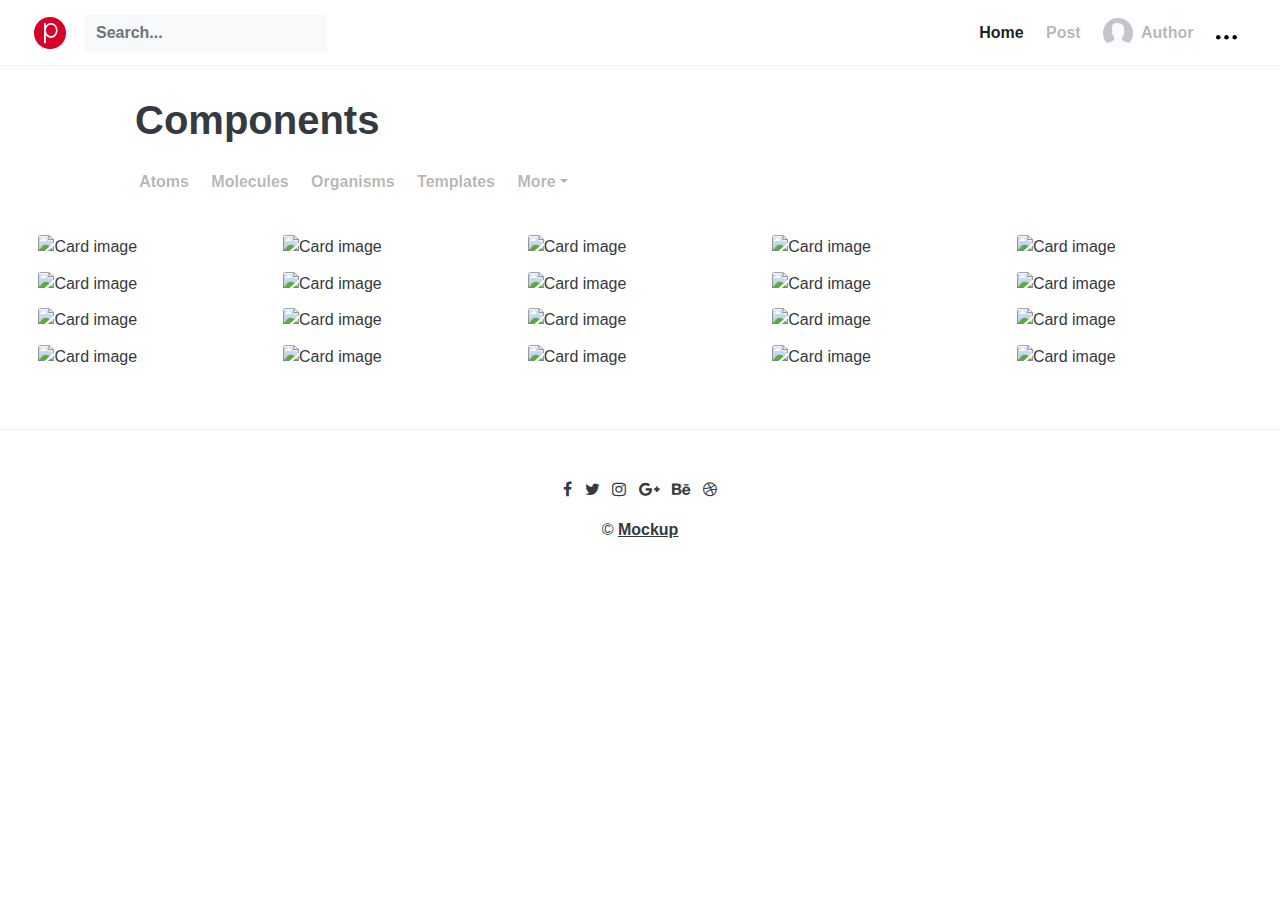
==== docs/index.html @ 3343d0d1 "html files" ====
<!DOCTYPE html>
<html lang="en">

<head>
    <meta charset="utf-8">
    <meta name="viewport" content="width=device-width, initial-scale=1, shrink-to-fit=no">
    <meta http-equiv="X-UA-Compatible" content="ie=edge">
    <title>Home - UI Mockup</title>
    <script type="text/javascript"> (function() { var css = document.createElement('link'); css.href = 'https://stackpath.bootstrapcdn.com/font-awesome/4.7.0/css/font-awesome.min.css'; css.rel = 'stylesheet'; css.type = 'text/css'; document.getElementsByTagName('head')[0].appendChild(css); })(); </script>
    <link rel="stylesheet" href="assets/css/app.css">
    <link rel="stylesheet" href="assets/css/theme.css">

</head>

<body>

    <nav class="navbar navbar-expand-lg navbar-light bg-white fixed-top">
    <a class="navbar-brand font-weight-bolder mr-3" href="index.html"><img src="assets/img/logo.png"></a>
    <button class="navbar-light navbar-toggler" type="button" data-toggle="collapse" data-target="#navbarsDefault" aria-controls="navbarsDefault" aria-expanded="false" aria-label="Toggle navigation">
    <span class="navbar-toggler-icon"></span>
    </button>
    <div class="collapse navbar-collapse" id="navbarsDefault">
    	<ul class="navbar-nav mr-auto align-items-center">
    		<form class="bd-search hidden-sm-down">
    			<input type="text" class="form-control bg-graylight border-0 font-weight-bold" id="search-input" placeholder="Search..." autocomplete="off">
    			<div class="dropdown-menu bd-search-results" id="search-results">
    			</div>
    		</form>
    	</ul>
    	<ul class="navbar-nav ml-auto align-items-center">
    		<li class="nav-item">
    		<a class="nav-link active" href="index.html">Home</a>
    		</li>
    		<li class="nav-item">
    		<a class="nav-link" href="post.html">Post</a>
    		</li>
    		<li class="nav-item">
    		<a class="nav-link" href="author.html"><img class="rounded-circle mr-2" src="assets/img/av.png" width="30"><span class="align-middle">Author</span></a>
    		</li>
    		<li class="nav-item dropdown">
    		<a class="nav-link" href="#" id="dropdown02" data-toggle="dropdown" aria-haspopup="true" aria-expanded="false">
    		<svg style="margin-top:10px;" class="_3DJPT" version="1.1" viewbox="0 0 32 32" width="21" height="21" aria-hidden="false" data-reactid="71"><path d="M7 15.5c0 1.9-1.6 3.5-3.5 3.5s-3.5-1.6-3.5-3.5 1.6-3.5 3.5-3.5 3.5 1.6 3.5 3.5zm21.5-3.5c-1.9 0-3.5 1.6-3.5 3.5s1.6 3.5 3.5 3.5 3.5-1.6 3.5-3.5-1.6-3.5-3.5-3.5zm-12.5 0c-1.9 0-3.5 1.6-3.5 3.5s1.6 3.5 3.5 3.5 3.5-1.6 3.5-3.5-1.6-3.5-3.5-3.5z" data-reactid="22"></path></svg>
    		</a>
    		<div class="dropdown-menu dropdown-menu-right shadow-lg" aria-labelledby="dropdown02">
    			<h4 class="dropdown-header display-4">Mockup<br/> Stuff</h4>
    			<div class="dropdown-divider">
    			</div>
    			<span class="dropdown-item"><a href="" class="btn btn-primary d-block"><i class="fa fa-download"></i></a></span>
    		</div>
    		</li>
    	</ul>
    </div>
    </nav>

    <main role="main">

    
    <section class="mt-4 mb-5">
    <div class="container mb-4">
    	<h1 class="font-weight-bold title">Components</h1>
    	<div class="row">
    		<nav class="navbar navbar-expand-lg navbar-light bg-white pl-2 pr-2">
    		<button class="navbar-light navbar-toggler" type="button" data-toggle="collapse" data-target="#navbarsExplore" aria-controls="navbarsDefault" aria-expanded="false" aria-label="Toggle navigation">
    		<span class="navbar-toggler-icon"></span>
    		</button>
    		<div class="collapse navbar-collapse" id="navbarsExplore">
    			<ul class="navbar-nav">
    				<li class="nav-item">
    				<a class="nav-link" href="#">Atoms</a>
    				</li>
    				<li class="nav-item">
    				<a class="nav-link" href="#">Molecules</a>
    				</li>
    				<li class="nav-item">
    				<a class="nav-link" href="#">Organisms</a>
    				</li>
    				<li class="nav-item">
    				<a class="nav-link" href="#">Templates</a>
    				</li>
    				<li class="nav-item dropdown">
    				<a class="nav-link dropdown-toggle" href="http://example.com" id="dropdown01" data-toggle="dropdown" aria-haspopup="true" aria-expanded="false">More</a>
    				<div class="dropdown-menu shadow-lg" aria-labelledby="dropdown01">
    					<a class="dropdown-item" href="#">Atoms</a>
    					<a class="dropdown-item" href="#">Molecules</a>
    					<a class="dropdown-item" href="#">Organisms</a>
    					<a class="dropdown-item" href="#">Templates</a>
    					<a class="dropdown-item" href="#">Pages</a>
    					<a class="dropdown-item" href="#">Other</a>
    				</div>
    				</li>
    			</ul>
    		</div>
    		</nav>
    	</div>
    </div>
    <div class="container-fluid">
    	<div class="row">
    		<div class="card-columns">
    			<div class="card card-pin">
    				<img class="card-img" src="https://images.unsplash.com/photo-1489743342057-3448cc7c3bb9?ixlib=rb-0.3.5&ixid=eyJhcHBfaWQiOjEyMDd9&s=6d284a2efbca5f89528546307f7e7b87&auto=format&fit=crop&w=500&q=60" alt="Card image">
    				<div class="overlay">
    					<h2 class="card-title title">Cool Title</h2>
    					<div class="more">
    						<a href="post.html">
    						<i class="fa fa-arrow-circle-o-right" aria-hidden="true"></i> More </a>
    					</div>
    				</div>
    			</div>
    			<div class="card card-pin">
    				<img class="card-img" src="https://images.unsplash.com/photo-1519996521430-02b798c1d881?ixlib=rb-0.3.5&ixid=eyJhcHBfaWQiOjEyMDd9&s=79f770fc1a5d8ff9b0eb033d0f09e15d&auto=format&fit=crop&w=500&q=60" alt="Card image">
    				<div class="overlay">
    					<h2 class="card-title title">Cool Title</h2>
    					<div class="more">
    						<a href="post.html">
    						<i class="fa fa-arrow-circle-o-right" aria-hidden="true"></i> More </a>
    					</div>
    				</div>
    			</div>
    			<div class="card card-pin">
    				<img class="card-img" src="https://images.unsplash.com/photo-1505210512658-3ae58ae08744?ixlib=rb-0.3.5&ixid=eyJhcHBfaWQiOjEyMDd9&s=2ef2e23adda7b89a804cf232f57e3ca3&auto=format&fit=crop&w=333&q=80" alt="Card image">
    				<div class="overlay">
    					<h2 class="card-title title">Cool Title</h2>
    					<div class="more">
    						<a href="post.html">
    						<i class="fa fa-arrow-circle-o-right" aria-hidden="true"></i> More </a>
    					</div>
    				</div>
    			</div>
    			<div class="card card-pin">
    				<img class="card-img" src="https://images.unsplash.com/photo-1488353816557-87cd574cea04?ixlib=rb-0.3.5&s=06371203b2e3ad3e241c45f4e149a1b3&auto=format&fit=crop&w=334&q=80" alt="Card image">
    				<div class="overlay">
    					<h2 class="card-title title">Cool Title</h2>
    					<div class="more">
    						<a href="post.html">
    						<i class="fa fa-arrow-circle-o-right" aria-hidden="true"></i> More </a>
    					</div>
    				</div>
    			</div>
    			<div class="card card-pin">
    				<img class="card-img" src="https://images.unsplash.com/photo-1518450757707-d21c8c53c8df?ixlib=rb-0.3.5&ixid=eyJhcHBfaWQiOjEyMDd9&s=c88b5f311958f841525fdb01ab3b5deb&auto=format&fit=crop&w=500&q=60" alt="Card image">
    				<div class="overlay">
    					<h2 class="card-title title">Cool Title</h2>
    					<div class="more">
    						<a href="post.html">
    						<i class="fa fa-arrow-circle-o-right" aria-hidden="true"></i> More </a>
    					</div>
    				</div>
    			</div>
    			<div class="card card-pin">
    				<img class="card-img" src="https://images.unsplash.com/photo-1483190656465-2c49e54d29f3?ixlib=rb-0.3.5&ixid=eyJhcHBfaWQiOjEyMDd9&s=7c4d831daffc28f6ce144ae9e44072e2&auto=format&fit=crop&w=500&q=60" alt="Card image">
    				<div class="overlay">
    					<h2 class="card-title title">Cool Title</h2>
    					<div class="more">
    						<a href="post.html">
    						<i class="fa fa-arrow-circle-o-right" aria-hidden="true"></i> More </a>
    					</div>
    				</div>
    			</div>
    			<div class="card card-pin">
    				<img class="card-img" src="https://images.unsplash.com/photo-1501813531019-338a4182efb0?ixlib=rb-0.3.5&ixid=eyJhcHBfaWQiOjEyMDd9&s=ad934c7483b928cae6b0b9cde5ae3445&auto=format&fit=crop&w=500&q=60" alt="Card image">
    				<div class="overlay">
    					<h2 class="card-title title">Cool Title</h2>
    					<div class="more">
    						<a href="post.html">
    						<i class="fa fa-arrow-circle-o-right" aria-hidden="true"></i> More </a>
    					</div>
    				</div>
    			</div>
    			<div class="card card-pin">
    				<img class="card-img" src="https://images.unsplash.com/photo-1518542331925-4e91e9aa0074?ixlib=rb-0.3.5&s=6958cfb3469de1e681bf17587bed53be&auto=format&fit=crop&w=500&q=60" alt="Card image">
    				<div class="overlay">
    					<h2 class="card-title title">Cool Title</h2>
    					<div class="more">
    						<a href="post.html">
    						<i class="fa fa-arrow-circle-o-right" aria-hidden="true"></i> More </a>
    					</div>
    				</div>
    			</div>
    			<div class="card card-pin">
    				<img class="card-img" src="https://images.unsplash.com/photo-1513028179155-324cfec2566c?ixlib=rb-0.3.5&ixid=eyJhcHBfaWQiOjEyMDd9&s=32ce1df4016dadc177d6fce1b2df2429&auto=format&fit=crop&w=350&q=80" alt="Card image">
    				<div class="overlay">
    					<h2 class="card-title title">Cool Title</h2>
    					<div class="more">
    						<a href="post.html">
    						<i class="fa fa-arrow-circle-o-right" aria-hidden="true"></i> More </a>
    					</div>
    				</div>
    			</div>
    			<div class="card card-pin">
    				<img class="card-img" src="https://images.unsplash.com/photo-1516601255109-506725109807?ixlib=rb-0.3.5&ixid=eyJhcHBfaWQiOjEyMDd9&s=ce4f3db9818f60686e8e9b62d4920ce5&auto=format&fit=crop&w=500&q=60" alt="Card image">
    				<div class="overlay">
    					<h2 class="card-title title">Cool Title</h2>
    					<div class="more">
    						<a href="post.html">
    						<i class="fa fa-arrow-circle-o-right" aria-hidden="true"></i> More </a>
    					</div>
    				</div>
    			</div>
    			<div class="card card-pin">
    				<img class="card-img" src="https://images.unsplash.com/photo-1509233631037-deb7efd36207?ixlib=rb-0.3.5&ixid=eyJhcHBfaWQiOjEyMDd9&s=75a5d784cdfc8f5ced8a6fe26c6d921e&auto=format&fit=crop&w=500&q=60" alt="Card image">
    				<div class="overlay">
    					<h2 class="card-title title">Cool Title</h2>
    					<div class="more">
    						<a href="post.html">
    						<i class="fa fa-arrow-circle-o-right" aria-hidden="true"></i> More </a>
    					</div>
    				</div>
    			</div>
    			<div class="card card-pin">
    				<img class="card-img" src="https://images.unsplash.com/photo-1416879595882-3373a0480b5b?ixlib=rb-0.3.5&s=c0043ea5aa03f62a294636f93725dd6e&auto=format&fit=crop&w=500&q=60" alt="Card image">
    				<div class="overlay">
    					<h2 class="card-title title">Cool Title</h2>
    					<div class="more">
    						<a href="post.html">
    						<i class="fa fa-arrow-circle-o-right" aria-hidden="true"></i> More </a>
    					</div>
    				</div>
    			</div>
    			<div class="card card-pin">
    				<img class="card-img" src="https://images.unsplash.com/photo-1485627658391-1365e4e0dbfe?ixlib=rb-0.3.5&ixid=eyJhcHBfaWQiOjEyMDd9&s=976b0db5c3c2b9932bb20e72f98f9b61&auto=format&fit=crop&w=500&q=60" alt="Card image">
    				<div class="overlay">
    					<h2 class="card-title title">Cool Title</h2>
    					<div class="more">
    						<a href="post.html">
    						<i class="fa fa-arrow-circle-o-right" aria-hidden="true"></i> More </a>
    					</div>
    				</div>
    			</div>
    			<div class="card card-pin">
    				<img class="card-img" src="https://images.unsplash.com/photo-1502550900787-e956c314a221?ixlib=rb-0.3.5&ixid=eyJhcHBfaWQiOjEyMDd9&s=e90f191de3a03c2002ac82c009490e07&auto=format&fit=crop&w=500&q=60" alt="Card image">
    				<div class="overlay">
    					<h2 class="card-title title">Cool Title</h2>
    					<div class="more">
    						<a href="post.html">
    						<i class="fa fa-arrow-circle-o-right" aria-hidden="true"></i> More </a>
    					</div>
    				</div>
    			</div>
    			<div class="card card-pin">
    				<img class="card-img" src="https://images.unsplash.com/photo-1466692476868-aef1dfb1e735?ixlib=rb-0.3.5&ixid=eyJhcHBfaWQiOjEyMDd9&s=9e3cd6ce6496c9c05cbf1b6cda8be0f9&auto=format&fit=crop&w=500&q=60" alt="Card image">
    				<div class="overlay">
    					<h2 class="card-title title">Cool Title</h2>
    					<div class="more">
    						<a href="post.html">
    						<i class="fa fa-arrow-circle-o-right" aria-hidden="true"></i> More </a>
    					</div>
    				</div>
    			</div>
    			<div class="card card-pin">
    				<img class="card-img" src="https://images.unsplash.com/photo-1509885903707-b68568db61ed?ixlib=rb-0.3.5&ixid=eyJhcHBfaWQiOjEyMDd9&s=5f11503655b51165836c2dcefa51a040&auto=format&fit=crop&w=500&q=60" alt="Card image">
    				<div class="overlay">
    					<h2 class="card-title title">Cool Title</h2>
    					<div class="more">
    						<a href="post.html">
    						<i class="fa fa-arrow-circle-o-right" aria-hidden="true"></i> More </a>
    					</div>
    				</div>
    			</div>
    			<div class="card card-pin">
    				<img class="card-img" src="https://images.unsplash.com/photo-1518707399486-6d702a84ff00?ixlib=rb-0.3.5&ixid=eyJhcHBfaWQiOjEyMDd9&s=b5bb16fa7eaed1a1ed47614488f7588d&auto=format&fit=crop&w=500&q=60" alt="Card image">
    				<div class="overlay">
    					<h2 class="card-title title">Cool Title</h2>
    					<div class="more">
    						<a href="post.html">
    						<i class="fa fa-arrow-circle-o-right" aria-hidden="true"></i> More </a>
    					</div>
    				</div>
    			</div>
    			<div class="card card-pin">
    				<img class="card-img" src="https://images.unsplash.com/photo-1519408299519-b7a0274f7d67?ixlib=rb-0.3.5&ixid=eyJhcHBfaWQiOjEyMDd9&s=d4891b98f4554cc55eab1e4a923cbdb1&auto=format&fit=crop&w=500&q=60" alt="Card image">
    				<div class="overlay">
    					<h2 class="card-title title">Cool Title</h2>
    					<div class="more">
    						<a href="post.html">
    						<i class="fa fa-arrow-circle-o-right" aria-hidden="true"></i> More </a>
    					</div>
    				</div>
    			</div>
    			<div class="card card-pin">
    				<img class="card-img" src="https://images.unsplash.com/photo-1506706435692-290e0c5b4505?ixlib=rb-0.3.5&ixid=eyJhcHBfaWQiOjEyMDd9&s=0bb464bb1ceea5155bc079c4f50bc36a&auto=format&fit=crop&w=500&q=60" alt="Card image">
    				<div class="overlay">
    					<h2 class="card-title title">Cool Title</h2>
    					<div class="more">
    						<a href="post.html">
    						<i class="fa fa-arrow-circle-o-right" aria-hidden="true"></i> More </a>
    					</div>
    				</div>
    			</div>
    			<div class="card card-pin">
    				<img class="card-img" src="https://images.unsplash.com/photo-1512355144108-e94a235b10af?ixlib=rb-0.3.5&ixid=eyJhcHBfaWQiOjEyMDd9&s=c622d56d975113a08c71c912618b5f83&auto=format&fit=crop&w=500&q=60" alt="Card image">
    				<div class="overlay">
    					<h2 class="card-title title">Cool Title</h2>
    					<div class="more">
    						<a href="post.html">
    						<i class="fa fa-arrow-circle-o-right" aria-hidden="true"></i> More </a>
    					</div>
    				</div>
    			</div>
    		</div>
    	</div>
    </div>
    </section>
    

    </main>

    <script src="assets/js/app.js"></script>
    <script src="assets/js/theme.js"></script>
    
    <footer class="footer pt-5 pb-5 text-center">
    
    <div class="container">
    
          <div class="socials-media">
    
            <ul class="list-unstyled">
              <li class="d-inline-block ml-1 mr-1"><a href="#" class="text-dark"><i class="fa fa-facebook"></i></a></li>
              <li class="d-inline-block ml-1 mr-1"><a href="#" class="text-dark"><i class="fa fa-twitter"></i></a></li>
              <li class="d-inline-block ml-1 mr-1"><a href="#" class="text-dark"><i class="fa fa-instagram"></i></a></li>
              <li class="d-inline-block ml-1 mr-1"><a href="#" class="text-dark"><i class="fa fa-google-plus"></i></a></li>
              <li class="d-inline-block ml-1 mr-1"><a href="#" class="text-dark"><i class="fa fa-behance"></i></a></li>
              <li class="d-inline-block ml-1 mr-1"><a href="#" class="text-dark"><i class="fa fa-dribbble"></i></a></li>
            </ul>
    
          </div>
    
    
          <p>©  <span class="credits font-weight-bold">
            <a target="_blank" class="text-dark" href=""><u>Mockup</u></a>
          </span>
          </p>
    
    
        </div>
    
    </footer>

</body>

</html>
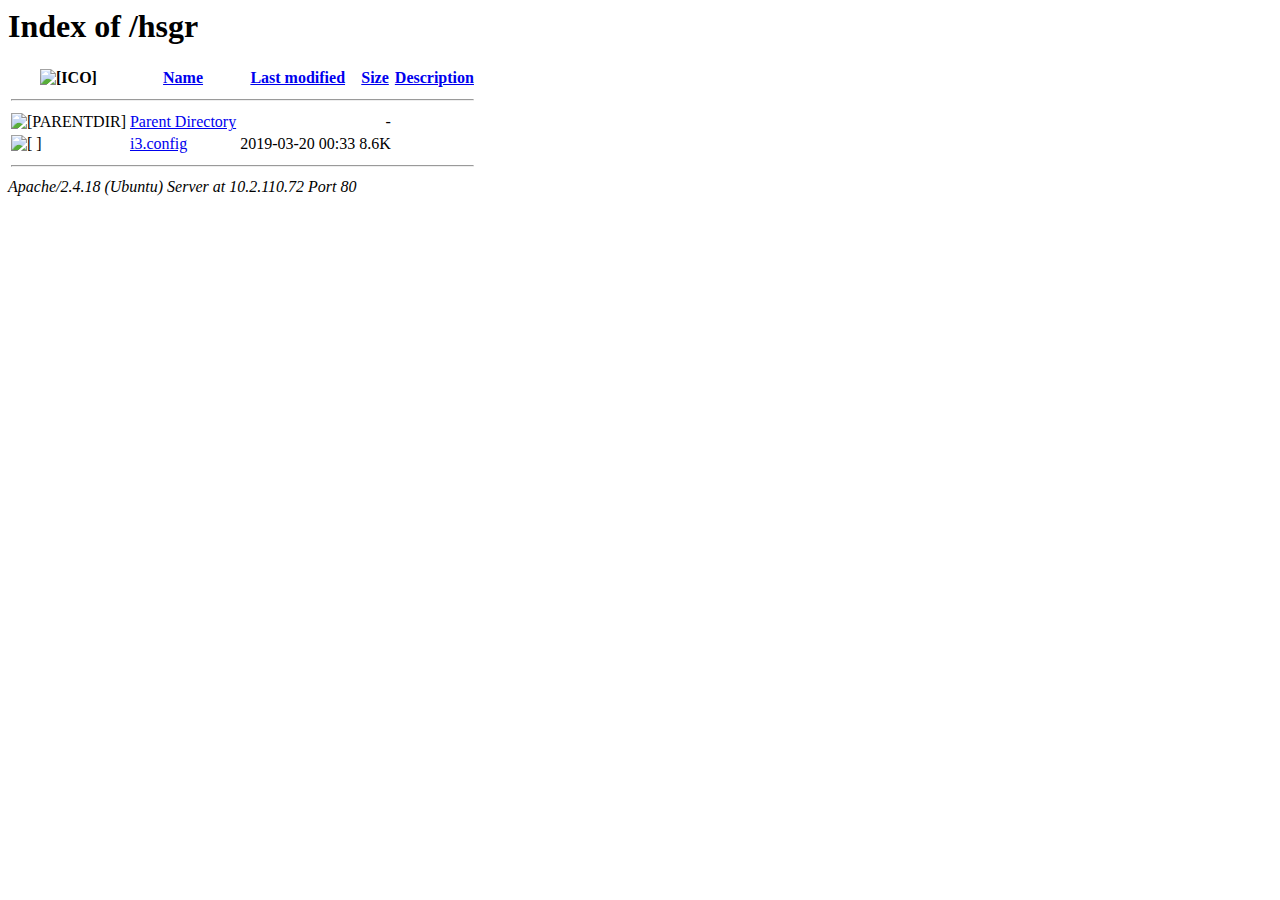
==== commit 2c3afd27: "deleted" ====
--- a/docs/index.html
+++ b/docs/index.html
@@ -1,341 +1,16 @@
-
-<!DOCTYPE html>
-<html lang="en">
-
-<head>
-    <meta charset="utf-8">
-    <meta name="viewport" content="width=device-width, initial-scale=1, shrink-to-fit=no">
-    <meta http-equiv="X-UA-Compatible" content="ie=edge">
-    <title>Home - UI Mockup</title>
-    <script type="text/javascript"> (function() { var css = document.createElement('link'); css.href = 'https://stackpath.bootstrapcdn.com/font-awesome/4.7.0/css/font-awesome.min.css'; css.rel = 'stylesheet'; css.type = 'text/css'; document.getElementsByTagName('head')[0].appendChild(css); })(); </script>
-    <link rel="stylesheet" href="assets/css/app.css">
-    <link rel="stylesheet" href="assets/css/theme.css">
-
-</head>
-
-<body>
-
-    <nav class="navbar navbar-expand-lg navbar-light bg-white fixed-top">
-    <a class="navbar-brand font-weight-bolder mr-3" href="index.html"><img src="assets/img/logo.png"></a>
-    <button class="navbar-light navbar-toggler" type="button" data-toggle="collapse" data-target="#navbarsDefault" aria-controls="navbarsDefault" aria-expanded="false" aria-label="Toggle navigation">
-    <span class="navbar-toggler-icon"></span>
-    </button>
-    <div class="collapse navbar-collapse" id="navbarsDefault">
-    	<ul class="navbar-nav mr-auto align-items-center">
-    		<form class="bd-search hidden-sm-down">
-    			<input type="text" class="form-control bg-graylight border-0 font-weight-bold" id="search-input" placeholder="Search..." autocomplete="off">
-    			<div class="dropdown-menu bd-search-results" id="search-results">
-    			</div>
-    		</form>
-    	</ul>
-    	<ul class="navbar-nav ml-auto align-items-center">
-    		<li class="nav-item">
-    		<a class="nav-link active" href="index.html">Home</a>
-    		</li>
-    		<li class="nav-item">
-    		<a class="nav-link" href="post.html">Post</a>
-    		</li>
-    		<li class="nav-item">
-    		<a class="nav-link" href="author.html"><img class="rounded-circle mr-2" src="assets/img/av.png" width="30"><span class="align-middle">Author</span></a>
-    		</li>
-    		<li class="nav-item dropdown">
-    		<a class="nav-link" href="#" id="dropdown02" data-toggle="dropdown" aria-haspopup="true" aria-expanded="false">
-    		<svg style="margin-top:10px;" class="_3DJPT" version="1.1" viewbox="0 0 32 32" width="21" height="21" aria-hidden="false" data-reactid="71"><path d="M7 15.5c0 1.9-1.6 3.5-3.5 3.5s-3.5-1.6-3.5-3.5 1.6-3.5 3.5-3.5 3.5 1.6 3.5 3.5zm21.5-3.5c-1.9 0-3.5 1.6-3.5 3.5s1.6 3.5 3.5 3.5 3.5-1.6 3.5-3.5-1.6-3.5-3.5-3.5zm-12.5 0c-1.9 0-3.5 1.6-3.5 3.5s1.6 3.5 3.5 3.5 3.5-1.6 3.5-3.5-1.6-3.5-3.5-3.5z" data-reactid="22"></path></svg>
-    		</a>
-    		<div class="dropdown-menu dropdown-menu-right shadow-lg" aria-labelledby="dropdown02">
-    			<h4 class="dropdown-header display-4">Mockup<br/> Stuff</h4>
-    			<div class="dropdown-divider">
-    			</div>
-    			<span class="dropdown-item"><a href="" class="btn btn-primary d-block"><i class="fa fa-download"></i></a></span>
-    		</div>
-    		</li>
-    	</ul>
-    </div>
-    </nav>
-
-    <main role="main">
-
-    
-    <section class="mt-4 mb-5">
-    <div class="container mb-4">
-    	<h1 class="font-weight-bold title">Components</h1>
-    	<div class="row">
-    		<nav class="navbar navbar-expand-lg navbar-light bg-white pl-2 pr-2">
-    		<button class="navbar-light navbar-toggler" type="button" data-toggle="collapse" data-target="#navbarsExplore" aria-controls="navbarsDefault" aria-expanded="false" aria-label="Toggle navigation">
-    		<span class="navbar-toggler-icon"></span>
-    		</button>
-    		<div class="collapse navbar-collapse" id="navbarsExplore">
-    			<ul class="navbar-nav">
-    				<li class="nav-item">
-    				<a class="nav-link" href="#">Atoms</a>
-    				</li>
-    				<li class="nav-item">
-    				<a class="nav-link" href="#">Molecules</a>
-    				</li>
-    				<li class="nav-item">
-    				<a class="nav-link" href="#">Organisms</a>
-    				</li>
-    				<li class="nav-item">
-    				<a class="nav-link" href="#">Templates</a>
-    				</li>
-    				<li class="nav-item dropdown">
-    				<a class="nav-link dropdown-toggle" href="http://example.com" id="dropdown01" data-toggle="dropdown" aria-haspopup="true" aria-expanded="false">More</a>
-    				<div class="dropdown-menu shadow-lg" aria-labelledby="dropdown01">
-    					<a class="dropdown-item" href="#">Atoms</a>
-    					<a class="dropdown-item" href="#">Molecules</a>
-    					<a class="dropdown-item" href="#">Organisms</a>
-    					<a class="dropdown-item" href="#">Templates</a>
-    					<a class="dropdown-item" href="#">Pages</a>
-    					<a class="dropdown-item" href="#">Other</a>
-    				</div>
-    				</li>
-    			</ul>
-    		</div>
-    		</nav>
-    	</div>
-    </div>
-    <div class="container-fluid">
-    	<div class="row">
-    		<div class="card-columns">
-    			<div class="card card-pin">
-    				<img class="card-img" src="https://images.unsplash.com/photo-1489743342057-3448cc7c3bb9?ixlib=rb-0.3.5&ixid=eyJhcHBfaWQiOjEyMDd9&s=6d284a2efbca5f89528546307f7e7b87&auto=format&fit=crop&w=500&q=60" alt="Card image">
-    				<div class="overlay">
-    					<h2 class="card-title title">Cool Title</h2>
-    					<div class="more">
-    						<a href="post.html">
-    						<i class="fa fa-arrow-circle-o-right" aria-hidden="true"></i> More </a>
-    					</div>
-    				</div>
-    			</div>
-    			<div class="card card-pin">
-    				<img class="card-img" src="https://images.unsplash.com/photo-1519996521430-02b798c1d881?ixlib=rb-0.3.5&ixid=eyJhcHBfaWQiOjEyMDd9&s=79f770fc1a5d8ff9b0eb033d0f09e15d&auto=format&fit=crop&w=500&q=60" alt="Card image">
-    				<div class="overlay">
-    					<h2 class="card-title title">Cool Title</h2>
-    					<div class="more">
-    						<a href="post.html">
-    						<i class="fa fa-arrow-circle-o-right" aria-hidden="true"></i> More </a>
-    					</div>
-    				</div>
-    			</div>
-    			<div class="card card-pin">
-    				<img class="card-img" src="https://images.unsplash.com/photo-1505210512658-3ae58ae08744?ixlib=rb-0.3.5&ixid=eyJhcHBfaWQiOjEyMDd9&s=2ef2e23adda7b89a804cf232f57e3ca3&auto=format&fit=crop&w=333&q=80" alt="Card image">
-    				<div class="overlay">
-    					<h2 class="card-title title">Cool Title</h2>
-    					<div class="more">
-    						<a href="post.html">
-    						<i class="fa fa-arrow-circle-o-right" aria-hidden="true"></i> More </a>
-    					</div>
-    				</div>
-    			</div>
-    			<div class="card card-pin">
-    				<img class="card-img" src="https://images.unsplash.com/photo-1488353816557-87cd574cea04?ixlib=rb-0.3.5&s=06371203b2e3ad3e241c45f4e149a1b3&auto=format&fit=crop&w=334&q=80" alt="Card image">
-    				<div class="overlay">
-    					<h2 class="card-title title">Cool Title</h2>
-    					<div class="more">
-    						<a href="post.html">
-    						<i class="fa fa-arrow-circle-o-right" aria-hidden="true"></i> More </a>
-    					</div>
-    				</div>
-    			</div>
-    			<div class="card card-pin">
-    				<img class="card-img" src="https://images.unsplash.com/photo-1518450757707-d21c8c53c8df?ixlib=rb-0.3.5&ixid=eyJhcHBfaWQiOjEyMDd9&s=c88b5f311958f841525fdb01ab3b5deb&auto=format&fit=crop&w=500&q=60" alt="Card image">
-    				<div class="overlay">
-    					<h2 class="card-title title">Cool Title</h2>
-    					<div class="more">
-    						<a href="post.html">
-    						<i class="fa fa-arrow-circle-o-right" aria-hidden="true"></i> More </a>
-    					</div>
-    				</div>
-    			</div>
-    			<div class="card card-pin">
-    				<img class="card-img" src="https://images.unsplash.com/photo-1483190656465-2c49e54d29f3?ixlib=rb-0.3.5&ixid=eyJhcHBfaWQiOjEyMDd9&s=7c4d831daffc28f6ce144ae9e44072e2&auto=format&fit=crop&w=500&q=60" alt="Card image">
-    				<div class="overlay">
-    					<h2 class="card-title title">Cool Title</h2>
-    					<div class="more">
-    						<a href="post.html">
-    						<i class="fa fa-arrow-circle-o-right" aria-hidden="true"></i> More </a>
-    					</div>
-    				</div>
-    			</div>
-    			<div class="card card-pin">
-    				<img class="card-img" src="https://images.unsplash.com/photo-1501813531019-338a4182efb0?ixlib=rb-0.3.5&ixid=eyJhcHBfaWQiOjEyMDd9&s=ad934c7483b928cae6b0b9cde5ae3445&auto=format&fit=crop&w=500&q=60" alt="Card image">
-    				<div class="overlay">
-    					<h2 class="card-title title">Cool Title</h2>
-    					<div class="more">
-    						<a href="post.html">
-    						<i class="fa fa-arrow-circle-o-right" aria-hidden="true"></i> More </a>
-    					</div>
-    				</div>
-    			</div>
-    			<div class="card card-pin">
-    				<img class="card-img" src="https://images.unsplash.com/photo-1518542331925-4e91e9aa0074?ixlib=rb-0.3.5&s=6958cfb3469de1e681bf17587bed53be&auto=format&fit=crop&w=500&q=60" alt="Card image">
-    				<div class="overlay">
-    					<h2 class="card-title title">Cool Title</h2>
-    					<div class="more">
-    						<a href="post.html">
-    						<i class="fa fa-arrow-circle-o-right" aria-hidden="true"></i> More </a>
-    					</div>
-    				</div>
-    			</div>
-    			<div class="card card-pin">
-    				<img class="card-img" src="https://images.unsplash.com/photo-1513028179155-324cfec2566c?ixlib=rb-0.3.5&ixid=eyJhcHBfaWQiOjEyMDd9&s=32ce1df4016dadc177d6fce1b2df2429&auto=format&fit=crop&w=350&q=80" alt="Card image">
-    				<div class="overlay">
-    					<h2 class="card-title title">Cool Title</h2>
-    					<div class="more">
-    						<a href="post.html">
-    						<i class="fa fa-arrow-circle-o-right" aria-hidden="true"></i> More </a>
-    					</div>
-    				</div>
-    			</div>
-    			<div class="card card-pin">
-    				<img class="card-img" src="https://images.unsplash.com/photo-1516601255109-506725109807?ixlib=rb-0.3.5&ixid=eyJhcHBfaWQiOjEyMDd9&s=ce4f3db9818f60686e8e9b62d4920ce5&auto=format&fit=crop&w=500&q=60" alt="Card image">
-    				<div class="overlay">
-    					<h2 class="card-title title">Cool Title</h2>
-    					<div class="more">
-    						<a href="post.html">
-    						<i class="fa fa-arrow-circle-o-right" aria-hidden="true"></i> More </a>
-    					</div>
-    				</div>
-    			</div>
-    			<div class="card card-pin">
-    				<img class="card-img" src="https://images.unsplash.com/photo-1509233631037-deb7efd36207?ixlib=rb-0.3.5&ixid=eyJhcHBfaWQiOjEyMDd9&s=75a5d784cdfc8f5ced8a6fe26c6d921e&auto=format&fit=crop&w=500&q=60" alt="Card image">
-    				<div class="overlay">
-    					<h2 class="card-title title">Cool Title</h2>
-    					<div class="more">
-    						<a href="post.html">
-    						<i class="fa fa-arrow-circle-o-right" aria-hidden="true"></i> More </a>
-    					</div>
-    				</div>
-    			</div>
-    			<div class="card card-pin">
-    				<img class="card-img" src="https://images.unsplash.com/photo-1416879595882-3373a0480b5b?ixlib=rb-0.3.5&s=c0043ea5aa03f62a294636f93725dd6e&auto=format&fit=crop&w=500&q=60" alt="Card image">
-    				<div class="overlay">
-    					<h2 class="card-title title">Cool Title</h2>
-    					<div class="more">
-    						<a href="post.html">
-    						<i class="fa fa-arrow-circle-o-right" aria-hidden="true"></i> More </a>
-    					</div>
-    				</div>
-    			</div>
-    			<div class="card card-pin">
-    				<img class="card-img" src="https://images.unsplash.com/photo-1485627658391-1365e4e0dbfe?ixlib=rb-0.3.5&ixid=eyJhcHBfaWQiOjEyMDd9&s=976b0db5c3c2b9932bb20e72f98f9b61&auto=format&fit=crop&w=500&q=60" alt="Card image">
-    				<div class="overlay">
-    					<h2 class="card-title title">Cool Title</h2>
-    					<div class="more">
-    						<a href="post.html">
-    						<i class="fa fa-arrow-circle-o-right" aria-hidden="true"></i> More </a>
-    					</div>
-    				</div>
-    			</div>
-    			<div class="card card-pin">
-    				<img class="card-img" src="https://images.unsplash.com/photo-1502550900787-e956c314a221?ixlib=rb-0.3.5&ixid=eyJhcHBfaWQiOjEyMDd9&s=e90f191de3a03c2002ac82c009490e07&auto=format&fit=crop&w=500&q=60" alt="Card image">
-    				<div class="overlay">
-    					<h2 class="card-title title">Cool Title</h2>
-    					<div class="more">
-    						<a href="post.html">
-    						<i class="fa fa-arrow-circle-o-right" aria-hidden="true"></i> More </a>
-    					</div>
-    				</div>
-    			</div>
-    			<div class="card card-pin">
-    				<img class="card-img" src="https://images.unsplash.com/photo-1466692476868-aef1dfb1e735?ixlib=rb-0.3.5&ixid=eyJhcHBfaWQiOjEyMDd9&s=9e3cd6ce6496c9c05cbf1b6cda8be0f9&auto=format&fit=crop&w=500&q=60" alt="Card image">
-    				<div class="overlay">
-    					<h2 class="card-title title">Cool Title</h2>
-    					<div class="more">
-    						<a href="post.html">
-    						<i class="fa fa-arrow-circle-o-right" aria-hidden="true"></i> More </a>
-    					</div>
-    				</div>
-    			</div>
-    			<div class="card card-pin">
-    				<img class="card-img" src="https://images.unsplash.com/photo-1509885903707-b68568db61ed?ixlib=rb-0.3.5&ixid=eyJhcHBfaWQiOjEyMDd9&s=5f11503655b51165836c2dcefa51a040&auto=format&fit=crop&w=500&q=60" alt="Card image">
-    				<div class="overlay">
-    					<h2 class="card-title title">Cool Title</h2>
-    					<div class="more">
-    						<a href="post.html">
-    						<i class="fa fa-arrow-circle-o-right" aria-hidden="true"></i> More </a>
-    					</div>
-    				</div>
-    			</div>
-    			<div class="card card-pin">
-    				<img class="card-img" src="https://images.unsplash.com/photo-1518707399486-6d702a84ff00?ixlib=rb-0.3.5&ixid=eyJhcHBfaWQiOjEyMDd9&s=b5bb16fa7eaed1a1ed47614488f7588d&auto=format&fit=crop&w=500&q=60" alt="Card image">
-    				<div class="overlay">
-    					<h2 class="card-title title">Cool Title</h2>
-    					<div class="more">
-    						<a href="post.html">
-    						<i class="fa fa-arrow-circle-o-right" aria-hidden="true"></i> More </a>
-    					</div>
-    				</div>
-    			</div>
-    			<div class="card card-pin">
-    				<img class="card-img" src="https://images.unsplash.com/photo-1519408299519-b7a0274f7d67?ixlib=rb-0.3.5&ixid=eyJhcHBfaWQiOjEyMDd9&s=d4891b98f4554cc55eab1e4a923cbdb1&auto=format&fit=crop&w=500&q=60" alt="Card image">
-    				<div class="overlay">
-    					<h2 class="card-title title">Cool Title</h2>
-    					<div class="more">
-    						<a href="post.html">
-    						<i class="fa fa-arrow-circle-o-right" aria-hidden="true"></i> More </a>
-    					</div>
-    				</div>
-    			</div>
-    			<div class="card card-pin">
-    				<img class="card-img" src="https://images.unsplash.com/photo-1506706435692-290e0c5b4505?ixlib=rb-0.3.5&ixid=eyJhcHBfaWQiOjEyMDd9&s=0bb464bb1ceea5155bc079c4f50bc36a&auto=format&fit=crop&w=500&q=60" alt="Card image">
-    				<div class="overlay">
-    					<h2 class="card-title title">Cool Title</h2>
-    					<div class="more">
-    						<a href="post.html">
-    						<i class="fa fa-arrow-circle-o-right" aria-hidden="true"></i> More </a>
-    					</div>
-    				</div>
-    			</div>
-    			<div class="card card-pin">
-    				<img class="card-img" src="https://images.unsplash.com/photo-1512355144108-e94a235b10af?ixlib=rb-0.3.5&ixid=eyJhcHBfaWQiOjEyMDd9&s=c622d56d975113a08c71c912618b5f83&auto=format&fit=crop&w=500&q=60" alt="Card image">
-    				<div class="overlay">
-    					<h2 class="card-title title">Cool Title</h2>
-    					<div class="more">
-    						<a href="post.html">
-    						<i class="fa fa-arrow-circle-o-right" aria-hidden="true"></i> More </a>
-    					</div>
-    				</div>
-    			</div>
-    		</div>
-    	</div>
-    </div>
-    </section>
-    
-
-    </main>
-
-    <script src="assets/js/app.js"></script>
-    <script src="assets/js/theme.js"></script>
-    
-    <footer class="footer pt-5 pb-5 text-center">
-    
-    <div class="container">
-    
-          <div class="socials-media">
-    
-            <ul class="list-unstyled">
-              <li class="d-inline-block ml-1 mr-1"><a href="#" class="text-dark"><i class="fa fa-facebook"></i></a></li>
-              <li class="d-inline-block ml-1 mr-1"><a href="#" class="text-dark"><i class="fa fa-twitter"></i></a></li>
-              <li class="d-inline-block ml-1 mr-1"><a href="#" class="text-dark"><i class="fa fa-instagram"></i></a></li>
-              <li class="d-inline-block ml-1 mr-1"><a href="#" class="text-dark"><i class="fa fa-google-plus"></i></a></li>
-              <li class="d-inline-block ml-1 mr-1"><a href="#" class="text-dark"><i class="fa fa-behance"></i></a></li>
-              <li class="d-inline-block ml-1 mr-1"><a href="#" class="text-dark"><i class="fa fa-dribbble"></i></a></li>
-            </ul>
-    
-          </div>
-    
-    
-          <p>©  <span class="credits font-weight-bold">
-            <a target="_blank" class="text-dark" href=""><u>Mockup</u></a>
-          </span>
-          </p>
-    
-    
-        </div>
-    
-    </footer>
-
-</body>
-
-</html>
+<!DOCTYPE HTML PUBLIC "-//W3C//DTD HTML 3.2 Final//EN">
+<html>
+ <head>
+  <title>Index of /hsgr</title>
+ </head>
+ <body>
+<h1>Index of /hsgr</h1>
+  <table>
+   <tr><th valign="top"><img src="/icons/blank.gif" alt="[ICO]"></th><th><a href="?C=N;O=D">Name</a></th><th><a href="?C=M;O=A">Last modified</a></th><th><a href="?C=S;O=A">Size</a></th><th><a href="?C=D;O=A">Description</a></th></tr>
+   <tr><th colspan="5"><hr></th></tr>
+<tr><td valign="top"><img src="/icons/back.gif" alt="[PARENTDIR]"></td><td><a href="/">Parent Directory</a></td><td>&nbsp;</td><td align="right">  - </td><td>&nbsp;</td></tr>
+<tr><td valign="top"><img src="/icons/unknown.gif" alt="[   ]"></td><td><a href="i3.config">i3.config</a></td><td align="right">2019-03-20 00:33  </td><td align="right">8.6K</td><td>&nbsp;</td></tr>
+   <tr><th colspan="5"><hr></th></tr>
+</table>
+<address>Apache/2.4.18 (Ubuntu) Server at 10.2.110.72 Port 80</address>
+</body></html>
